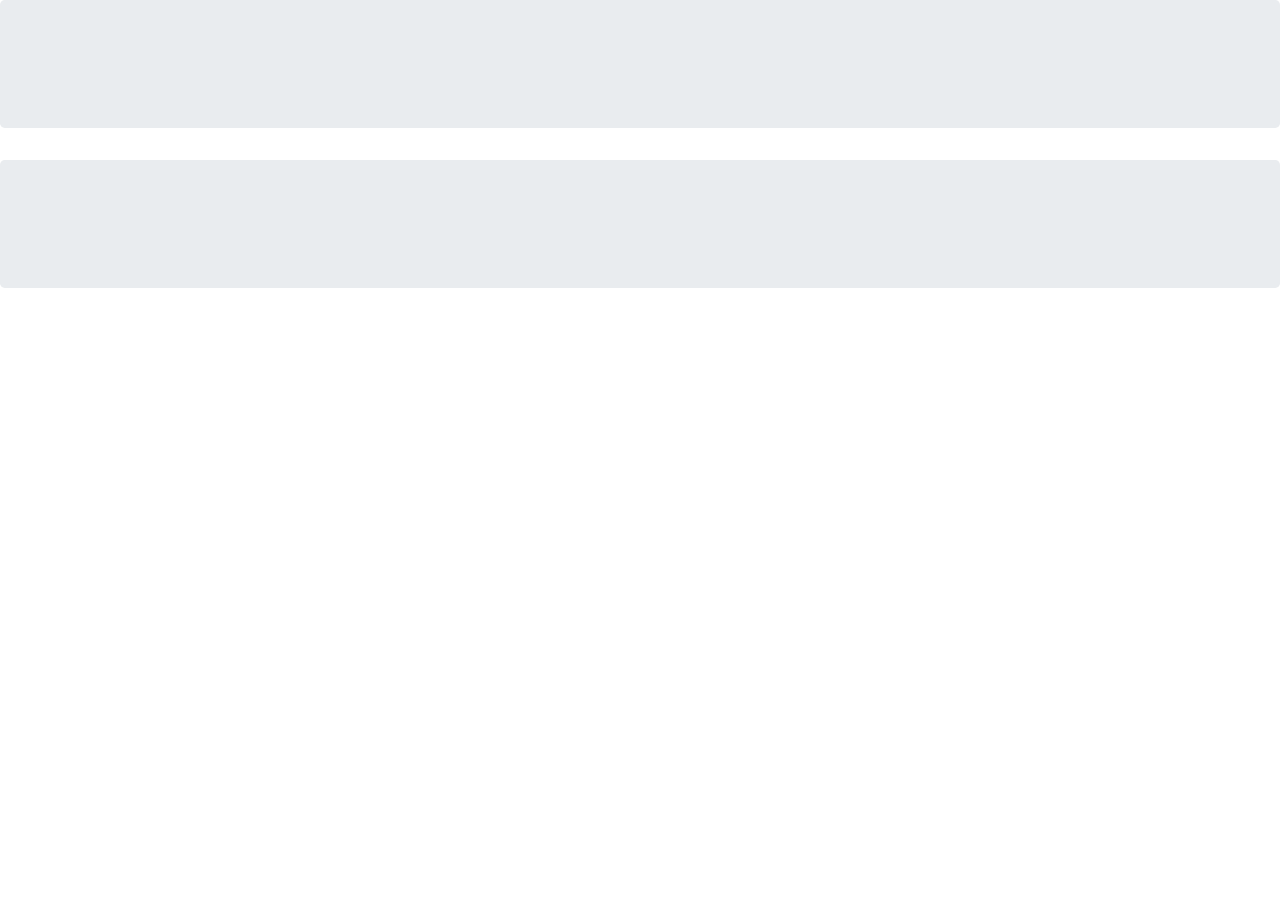
==== index.html @ cee5cca6 "file structure for html sites" ====
<!DOCTYPE html>
<html lang="en-us">
    <head>
        <meta charset="UTF-8">
        <meta name="viewport" content="width=device-width, initial-scale=1">
        <title>Bootstrap Portfolio</title>
        <!-- Bootstrap CSS -->
        <link href="https://stackpath.bootstrapcdn.com/bootstrap/4.4.1/css/bootstrap.min.css" rel="stylesheet" integrity="sha384-Vkoo8x4CGsO3+Hhxv8T/Q5PaXtkKtu6ug5TOeNV6gBiFeWPGFN9MuhOf23Q9Ifjh" crossorigin="anonymous">
        <!-- Bootstrap Javacript -->
        <script src="https://stackpath.bootstrapcdn.com/bootstrap/4.4.1/js/bootstrap.bundle.min.js" integrity="sha384-6khuMg9gaYr5AxOqhkVIODVIvm9ynTT5J4V1cfthmT+emCG6yVmEZsRHdxlotUnm" crossorigin="anonymous"></script>
        <!-- Own imported CSS -->
        <link rel="stylesheet" href="css/style-index.css">
    </head>
    <body>
        <header class="jumbotron">

        </header>
        <div class="container">
        </div>
        <footer class="jumbotron">

        </footer>
    </body>

</html>
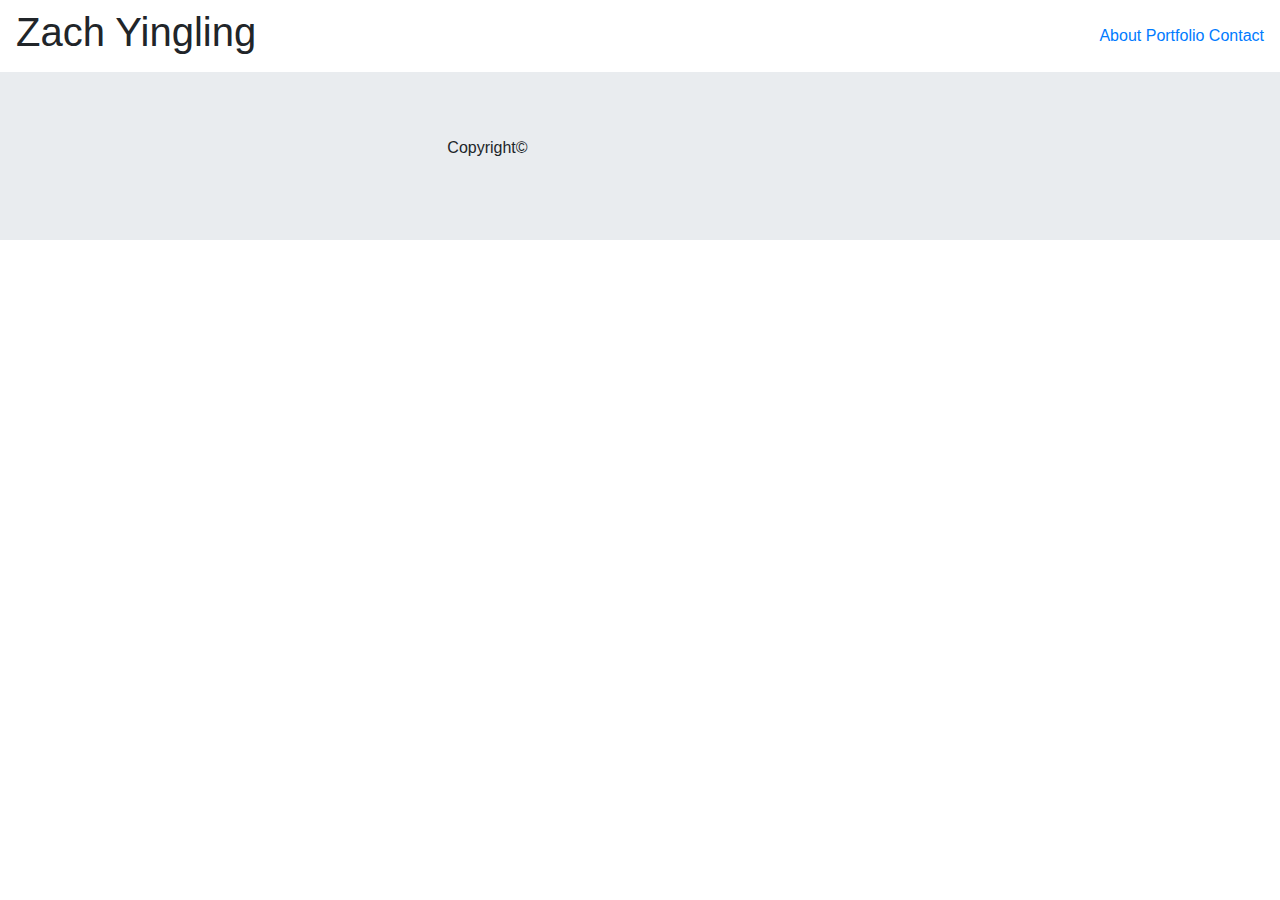
==== commit 7be0712d: "more file structure of html, adding all content structure" ====
--- a/index.html
+++ b/index.html
@@ -12,13 +12,30 @@
         <link rel="stylesheet" href="css/style-index.css">
     </head>
     <body>
-        <header class="jumbotron">
-
-        </header>
+        <nav class="navbar">
+            <h1>Zach Yingling</h1>
+            <div class="header-anchors justify-content-end">
+                <a href="#" id="about">About</a>
+                <a href="portfolio.html" id="portfolio">Portfolio</a>
+                <a href="contact.html" id="contact">Contact</a>
+            </div>
+        </nav>
         <div class="container">
+            <div class="row">
+                <div class="col-1-sm"></div>
+                <div class="col-10-sm col-12-xs"></div>
+                <div class="col-1-sm "></div>
+            </div>
         </div>
-        <footer class="jumbotron">
-
+        <footer class="row jumbotron">
+            <div class="col-4">
+            </div>
+            <div class="col-4">
+                <!-- Add text-align: center; -->
+                <p>Copyright&copy;<p>
+            </div>
+            <div class="col-4">
+            </div>
         </footer>
     </body>
 
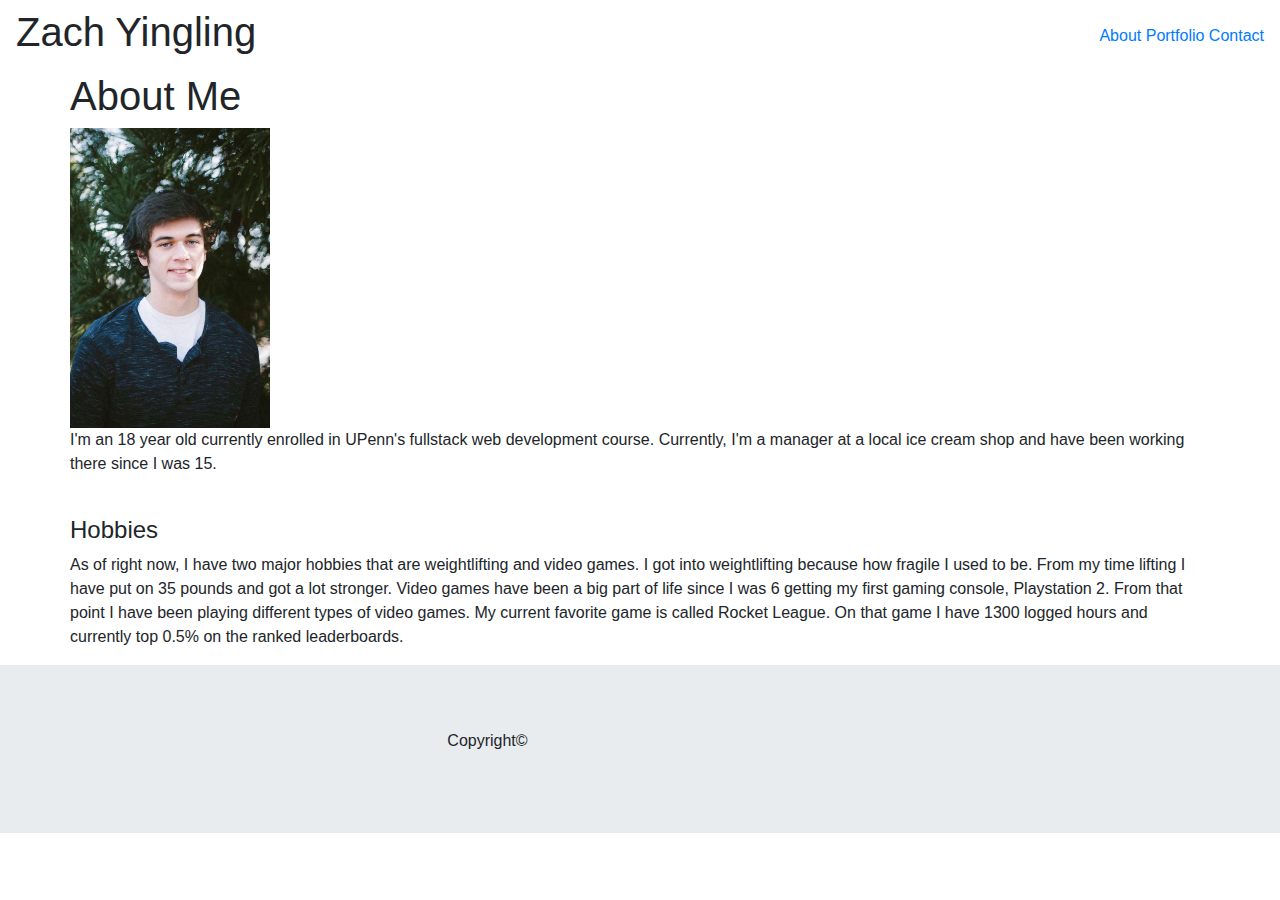
==== commit a4cf63b8: "adding main content to all html files" ====
--- a/index.html
+++ b/index.html
@@ -9,6 +9,7 @@
         <!-- Bootstrap Javacript -->
         <script src="https://stackpath.bootstrapcdn.com/bootstrap/4.4.1/js/bootstrap.bundle.min.js" integrity="sha384-6khuMg9gaYr5AxOqhkVIODVIvm9ynTT5J4V1cfthmT+emCG6yVmEZsRHdxlotUnm" crossorigin="anonymous"></script>
         <!-- Own imported CSS -->
+        <link rel="stylesheet" href="css/style.css">
         <link rel="stylesheet" href="css/style-index.css">
     </head>
     <body>
@@ -21,10 +22,25 @@
             </div>
         </nav>
         <div class="container">
-            <div class="row">
+            <div class="row my-row">
                 <div class="col-1-sm"></div>
-                <div class="col-10-sm col-12-xs"></div>
-                <div class="col-1-sm "></div>
+                <div class="col-10-sm col-12-xs">
+                    <h1 id="about-header">About Me</h1>
+                    <img src="images/portrait.jpg" alt="Picture of me" height="300" width="200">
+                    <p id="bio-paragraph">
+                        I'm an 18 year old currently enrolled in UPenn's fullstack web development course. Currently, I'm a manager at a local ice cream shop and have been working 
+                        there since I was 15.
+                    </p>
+                    <br>
+                    <h4 id="hobbies-header">Hobbies</h4>
+                    <p id="hobbies-paragraph">
+                        As of right now, I have two major hobbies that are weightlifting and video games. I got into weightlifting because how fragile I used to be.
+                        From my time lifting I have put on 35 pounds and got a lot stronger. Video games have been a big part of life since I was 6 getting my first gaming console, Playstation 2.
+                        From that point I have been playing different types of video games. My current favorite game is called Rocket League. On that game I have 1300 logged hours and currently top 0.5%
+                        on the ranked leaderboards.
+                    </p>
+                </div>
+                <div class="col-1-sm"></div>
             </div>
         </div>
         <footer class="row jumbotron">
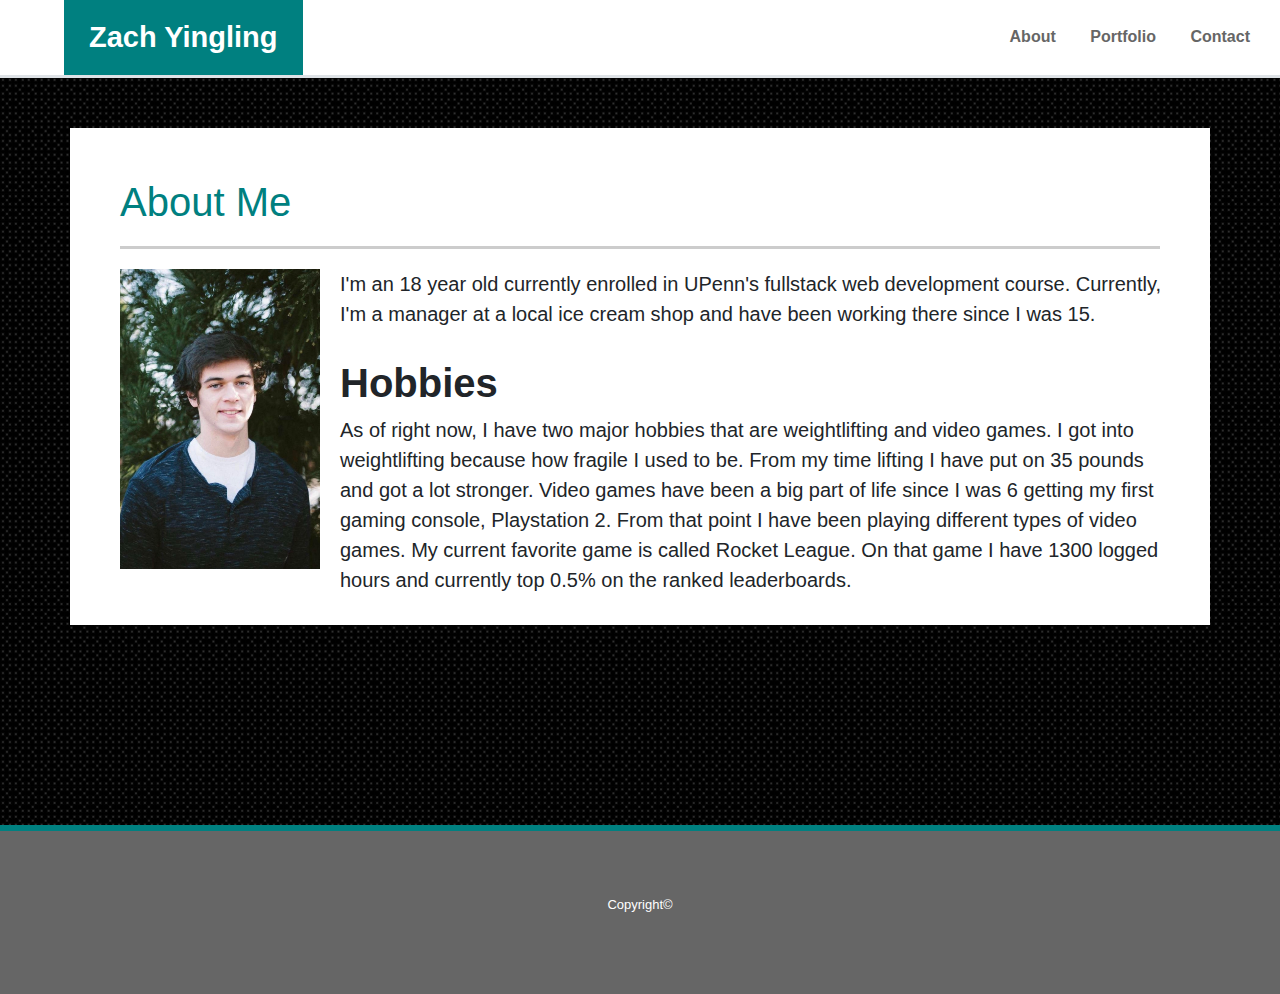
==== commit 7d3b0cb9: "finalizing main content page" ====
--- a/index.html
+++ b/index.html
@@ -12,9 +12,10 @@
         <link rel="stylesheet" href="css/style.css">
         <link rel="stylesheet" href="css/style-index.css">
     </head>
+
     <body>
-        <nav class="navbar">
-            <h1>Zach Yingling</h1>
+        <nav class="navbar border-bottom border-1">
+            <h1 class="name-header">Zach Yingling</h1>
             <div class="header-anchors justify-content-end">
                 <a href="#" id="about">About</a>
                 <a href="portfolio.html" id="portfolio">Portfolio</a>
@@ -22,9 +23,9 @@
             </div>
         </nav>
         <div class="container">
-            <div class="row my-row">
+            <div class="row">
                 <div class="col-1-sm"></div>
-                <div class="col-10-sm col-12-xs">
+                <div class="col-10-sm col-12-xs main-content">
                     <h1 id="about-header">About Me</h1>
                     <img src="images/portrait.jpg" alt="Picture of me" height="300" width="200">
                     <p id="bio-paragraph">
@@ -47,12 +48,10 @@
             <div class="col-4">
             </div>
             <div class="col-4">
-                <!-- Add text-align: center; -->
-                <p>Copyright&copy;<p>
+                <p id="copyright-text">Copyright&copy;<p>
             </div>
             <div class="col-4">
             </div>
         </footer>
     </body>
-
 </html>--- a/css/style.css
+++ b/css/style.css
@@ -0,0 +1,68 @@
+/* Header styling */
+.navbar {
+    background-color: #ffffff;
+    padding: 0px;
+}
+
+.name-header {
+    color: white;
+    font-weight: bold;
+    font-size: 29px;
+    background-color: teal;
+    margin: 0px;
+    padding: 20px 25px 20px 25px;
+    margin-left: 5%;
+}
+
+.border-1 {
+    border-width: 3px !important;
+}
+
+.header-anchors a {
+    padding-right: 30px;
+    color: #666666;
+    font-weight: bold;
+    text-decoration: none;
+}
+
+/* Main Content styling */
+body {
+    background-image: url("/images/5-dots.png");
+}
+
+.main-content {
+    background-color: #ffffff;
+    margin-top: 50px;
+    margin-bottom: 50px;
+}
+
+/* Footer styling */
+.jumbotron {
+    border-top: 6px solid teal;
+    background-color: #666666;
+}
+
+#copyright-text {
+    color: white;
+    font-size: small;
+    text-align: center;
+}
+
+footer {
+    margin-bottom: 0px !important;
+}
+
+
+@media (max-width: 640px){
+    .name-header {
+        margin: 0px;
+        width: 100%;
+        text-align: center;
+    }
+
+    .header-anchors {
+        padding-left: calc(50% - 121px);
+        padding-top: 12px;
+        padding-bottom: 12px;
+    }
+}--- a/css/style-index.css
+++ b/css/style-index.css
@@ -0,0 +1,37 @@
+#about-header {
+    margin-left: 20px;
+    margin-right: 20px;
+    margin-bottom: 20px;
+    padding-top: 20px;
+    padding-bottom: 20px;
+    color: teal;
+    border-bottom: 3px solid #cccccc;
+}
+
+img {
+    float: left;
+    margin-left: 20px;
+    margin-right: 20px;
+}
+
+#bio-paragraph, #hobbies-paragraph {
+    display: inline;
+    font-size: 20px;
+}
+
+#hobbies-header {
+    margin-top: 30px;
+    display: block;
+    font-size: 40px;
+    font-weight: bolder;
+}
+
+.main-content {
+    padding: 30px !important;
+}
+
+@media (min-width: 990px){
+    .main-content {
+        margin-bottom: 200px;
+    }
+}